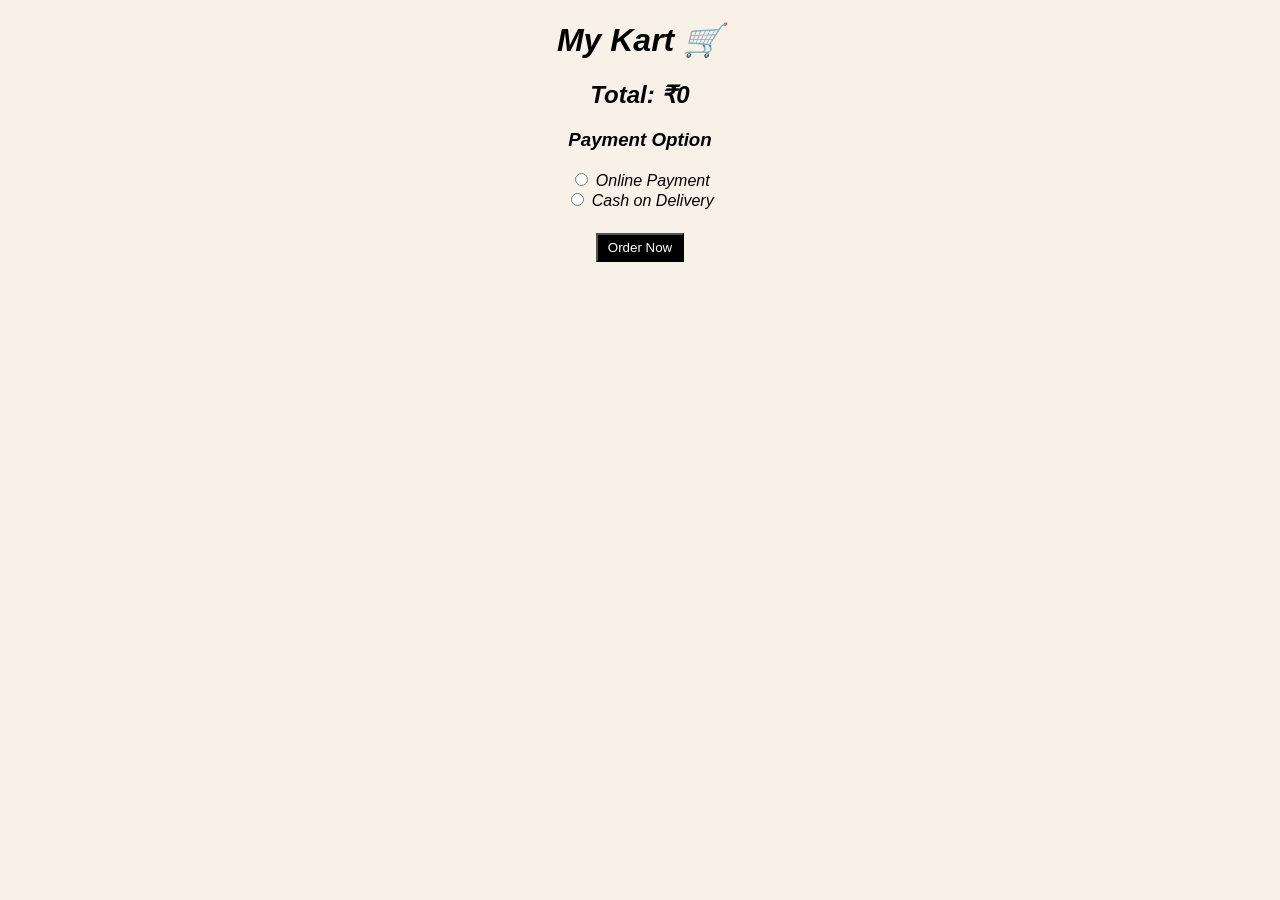
==== cart.html @ 87eb72fe "Create cart.html" ====
<!DOCTYPE html>
<html>
<head>
  <title>My Cart</title>
  <link rel="stylesheet" href="style.css">
</head>
<body>

<h1>My Kart 🛒</h1>

<div id="cart"></div>

<h2 id="total"></h2>

<h3>Payment Option</h3>

<label><input type="radio" name="pay"> Online Payment</label><br>
<label><input type="radio" name="pay"> Cash on Delivery</label>

<br><br>

<button onclick="order()">Order Now</button>

<script>
let cart = JSON.parse(localStorage.getItem("cart")) || [];

let cartDiv = document.getElementById("cart");
let total = 0;

cart.forEach((item, i)=>{
  total += item.price * item.qty;

  cartDiv.innerHTML += `
    <div class="card">
      <h3>${item.name}</h3>
      <p>₹${item.price} x ${item.qty}</p>

      <button onclick="removeItem(${i})">Remove</button>
    </div>
  `;
});

document.getElementById("total").innerText = "Total: ₹" + total;

// remove item
function removeItem(i){
  cart.splice(i,1);
  localStorage.setItem("cart", JSON.stringify(cart));
  location.reload();
}

// order
function order(){
  alert("Order Placed Successfully!");
  localStorage.removeItem("cart");
  location.href="index.html";
}
</script>

</body>
</html>
---- style.css ----
body{
  background:#f8f1e7;
  font-style: italic;
  color:black;
  text-align:center;
  font-family: Arial;
}

.card{
  background:white;
  width:200px;
  margin:20px auto;
  padding:10px;
  border-radius:10px;
}

img{
  width:100%;
  border-radius:10px;
}

button{
  margin:5px;
  padding:5px 10px;
  background:black;
  color:white;
}

.cart-link{
  display:inline-block;
  margin:10px;
  padding:10px;
  background:black;
  color:white;
  text-decoration:none;
}
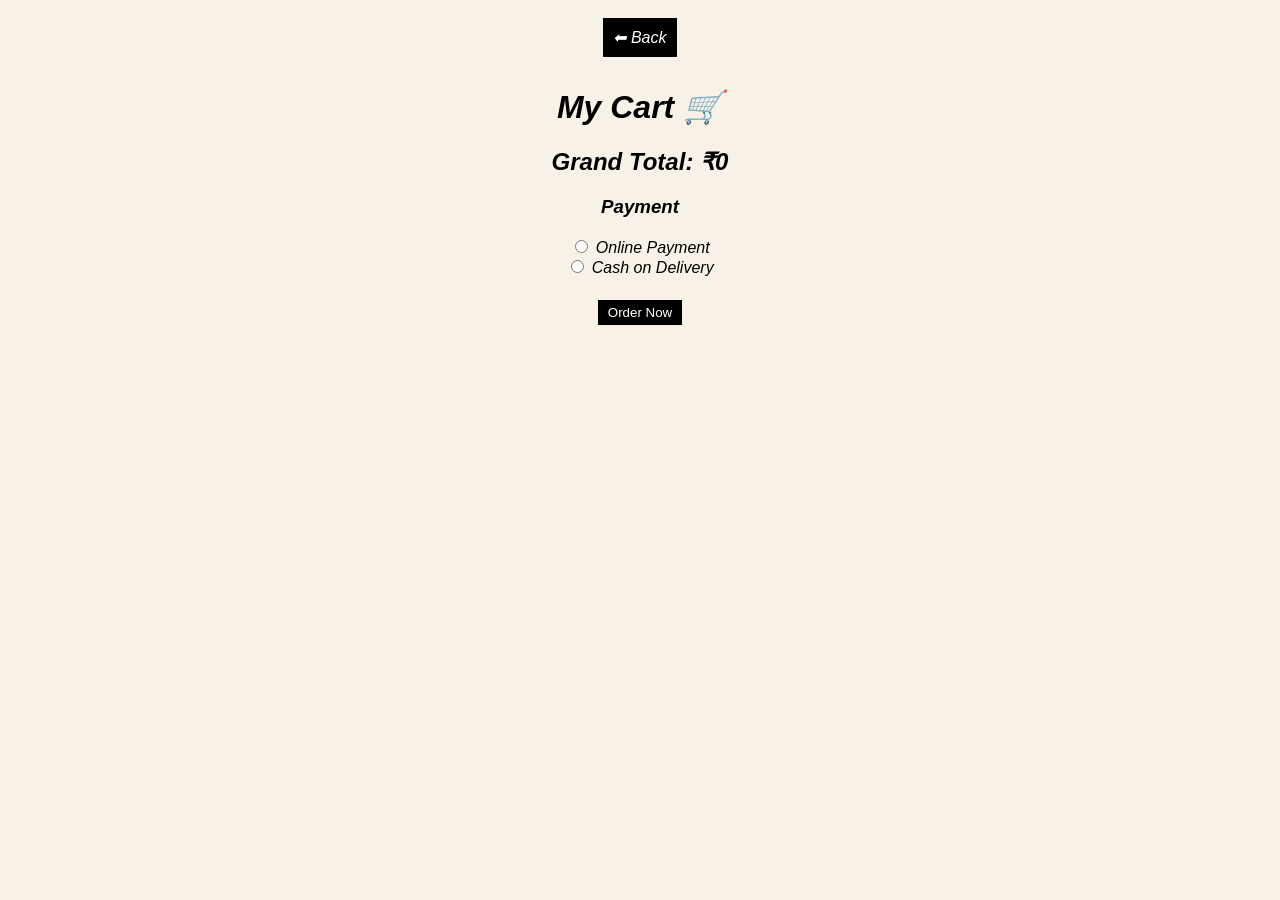
==== commit bfae9bae: "Update cart.html" ====
--- a/cart.html
+++ b/cart.html
@@ -6,13 +6,15 @@
 </head>
 <body>
 
-<h1>My Kart 🛒</h1>
+<a href="index.html" class="cartBtn">⬅ Back</a>
+
+<h1>My Cart 🛒</h1>
 
 <div id="cart"></div>
 
 <h2 id="total"></h2>
 
-<h3>Payment Option</h3>
+<h3>Payment</h3>
 
 <label><input type="radio" name="pay"> Online Payment</label><br>
 <label><input type="radio" name="pay"> Cash on Delivery</label>
@@ -24,32 +26,24 @@
 <script>
 let cart = JSON.parse(localStorage.getItem("cart")) || [];
 
+let total = 0;
 let cartDiv = document.getElementById("cart");
-let total = 0;
 
-cart.forEach((item, i)=>{
+cart.forEach(item=>{
   total += item.price * item.qty;
 
   cartDiv.innerHTML += `
     <div class="card">
       <h3>${item.name}</h3>
-      <p>₹${item.price} x ${item.qty}</p>
-
-      <button onclick="removeItem(${i})">Remove</button>
+      <p>${item.price} x ${item.qty}</p>
+      <p>Total: ₹${item.price * item.qty}</p>
     </div>
   `;
 });
 
-document.getElementById("total").innerText = "Total: ₹" + total;
+document.getElementById("total").innerText = "Grand Total: ₹" + total;
 
-// remove item
-function removeItem(i){
-  cart.splice(i,1);
-  localStorage.setItem("cart", JSON.stringify(cart));
-  location.reload();
-}
-
-// order
+// ORDER
 function order(){
   alert("Order Placed Successfully!");
   localStorage.removeItem("cart");
--- a/style.css
+++ b/style.css
@@ -1,15 +1,14 @@
 body{
   background:#f8f1e7;
   font-style: italic;
-  color:black;
   text-align:center;
   font-family: Arial;
 }
 
 .card{
   background:white;
-  width:200px;
-  margin:20px auto;
+  width:220px;
+  margin:15px auto;
   padding:10px;
   border-radius:10px;
 }
@@ -20,17 +19,24 @@
 }
 
 button{
+  padding:5px 10px;
   margin:5px;
-  padding:5px 10px;
   background:black;
   color:white;
+  border:none;
+  cursor:pointer;
 }
 
-.cart-link{
+.cartBtn{
   display:inline-block;
-  margin:10px;
   padding:10px;
   background:black;
   color:white;
   text-decoration:none;
+  margin:10px;
 }
+
+.count{
+  font-size:18px;
+  margin:0 10px;
+}
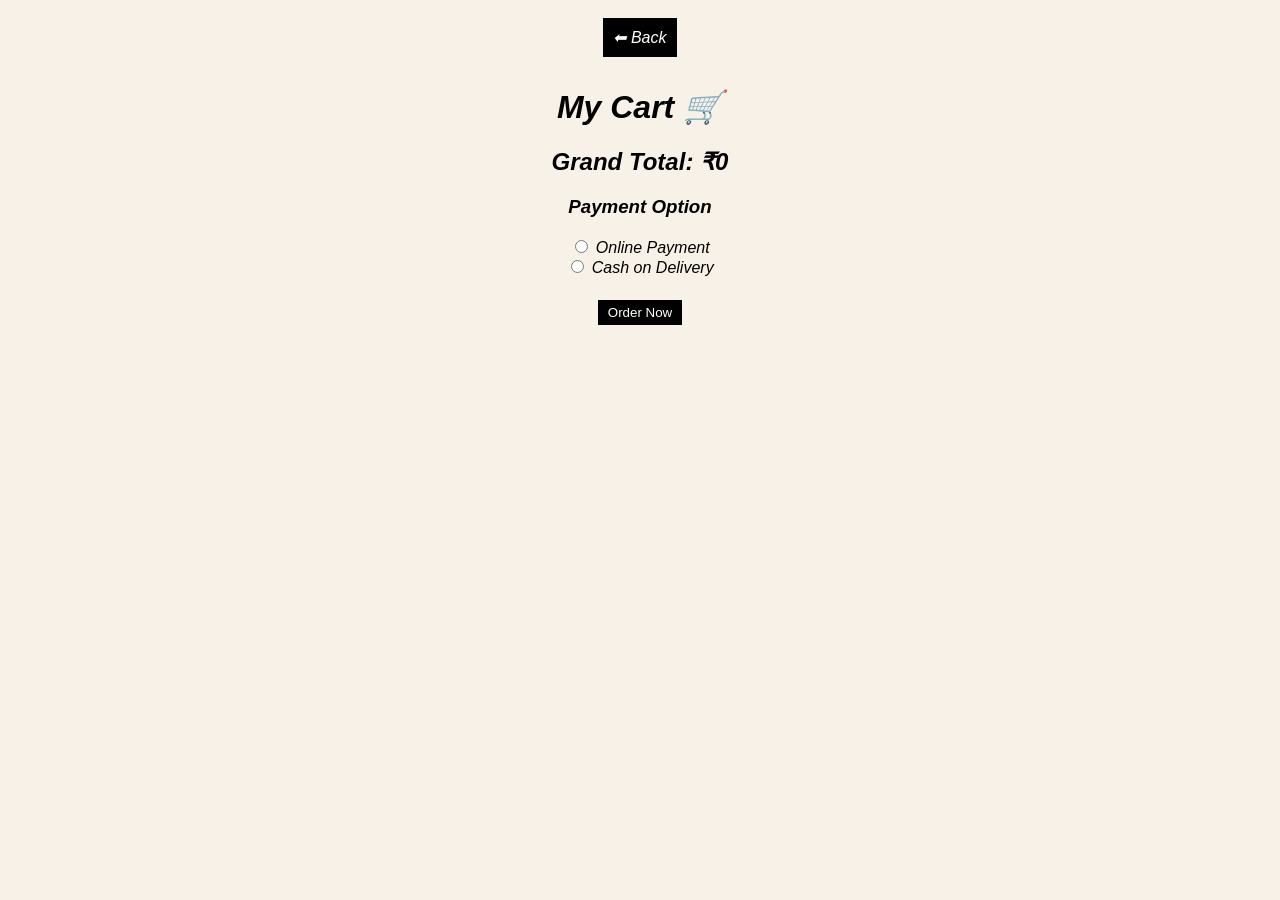
==== commit 09f8264d: "Update cart.html" ====
--- a/cart.html
+++ b/cart.html
@@ -14,7 +14,7 @@
 
 <h2 id="total"></h2>
 
-<h3>Payment</h3>
+<h3>Payment Option</h3>
 
 <label><input type="radio" name="pay"> Online Payment</label><br>
 <label><input type="radio" name="pay"> Cash on Delivery</label>
@@ -26,16 +26,16 @@
 <script>
 let cart = JSON.parse(localStorage.getItem("cart")) || [];
 
+let cartDiv = document.getElementById("cart");
 let total = 0;
-let cartDiv = document.getElementById("cart");
 
-cart.forEach(item=>{
+cart.forEach(item => {
   total += item.price * item.qty;
 
   cartDiv.innerHTML += `
     <div class="card">
       <h3>${item.name}</h3>
-      <p>${item.price} x ${item.qty}</p>
+      <p>₹${item.price} x ${item.qty}</p>
       <p>Total: ₹${item.price * item.qty}</p>
     </div>
   `;
@@ -43,11 +43,10 @@
 
 document.getElementById("total").innerText = "Grand Total: ₹" + total;
 
-// ORDER
 function order(){
   alert("Order Placed Successfully!");
   localStorage.removeItem("cart");
-  location.href="index.html";
+  location.href = "index.html";
 }
 </script>
 
